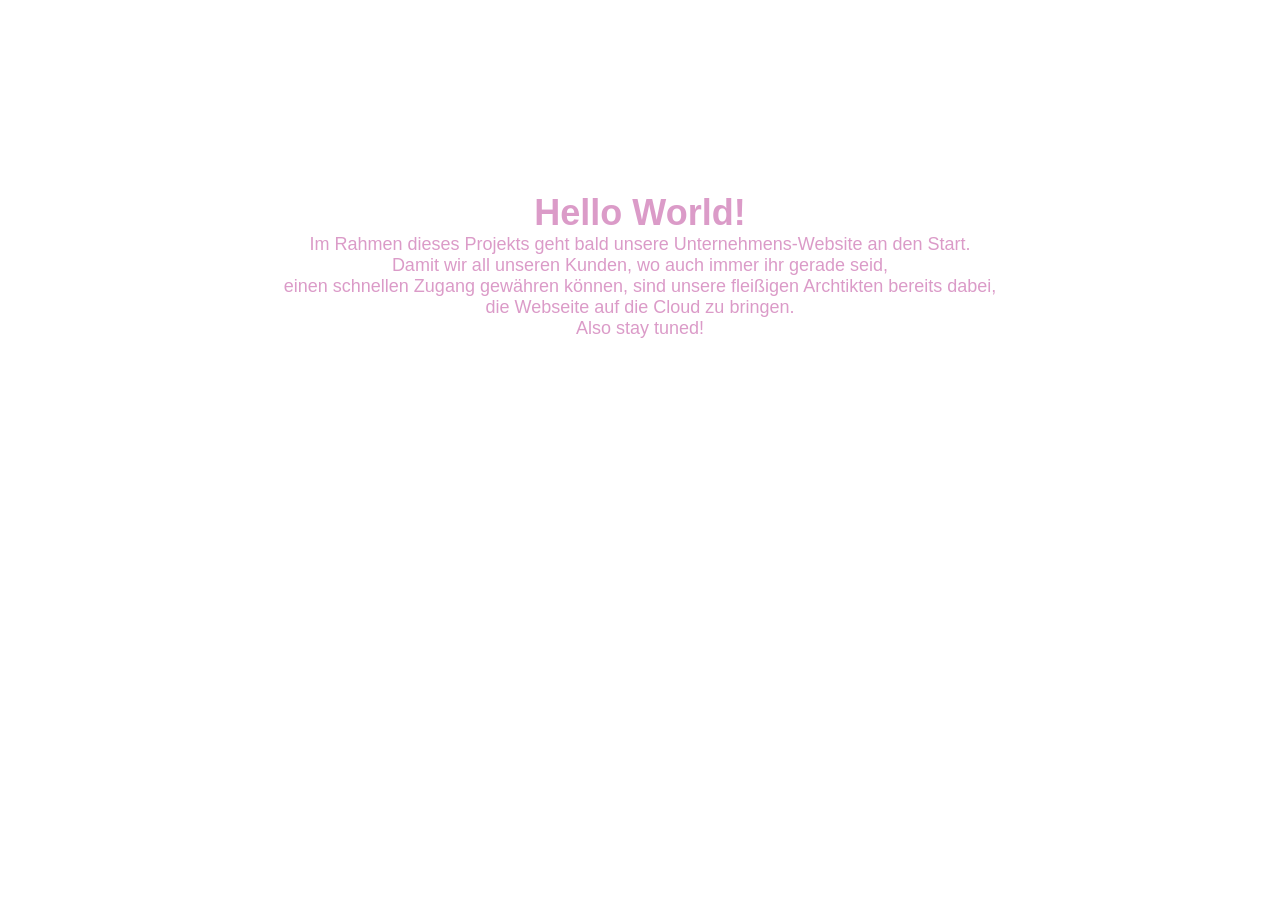
==== index.html @ 473c4ffc "Erstellen der Website" ====
<!DOCTYPE html>
<html lang="en">
<head>
    <meta charset="UTF-8">
    <meta name="viewport" content="width=device-width, initial-scale=1.0">
    <link rel="stylesheet" href="style.css">
    <title>Projekt Cloud Programming</title>
</head>
<body>
    <div class="content">
        <h1>Hello World!</h1>
        <p>Im Rahmen dieses Projekts geht bald unsere Unternehmens-Website an den Start.</p>
        <p>Damit wir all unseren Kunden, wo auch immer ihr gerade seid,</p>
        <p> einen schnellen Zugang gewähren können, sind unsere fleißigen Archtikten bereits dabei,</p>
        <p> die Webseite auf die Cloud zu bringen.</p>
        <p>Also stay tuned!</p>
    </div>
</body>
</html>
---- style.css ----
* {
    margin: 0;
    padding: 0;
}

:root {
    --font-color: #db9bc8;
}

body {
    background-image: url(WebBackground.svg);
    background-repeat: no-repeat;
    background-attachment: fixed;
    background-size: cover;
}

.content {
    color: var(--font-color);
    font-family: 'Monaco', sans-serif;
    text-align: center;
    padding-top: 15%;
    font-size: large;
}
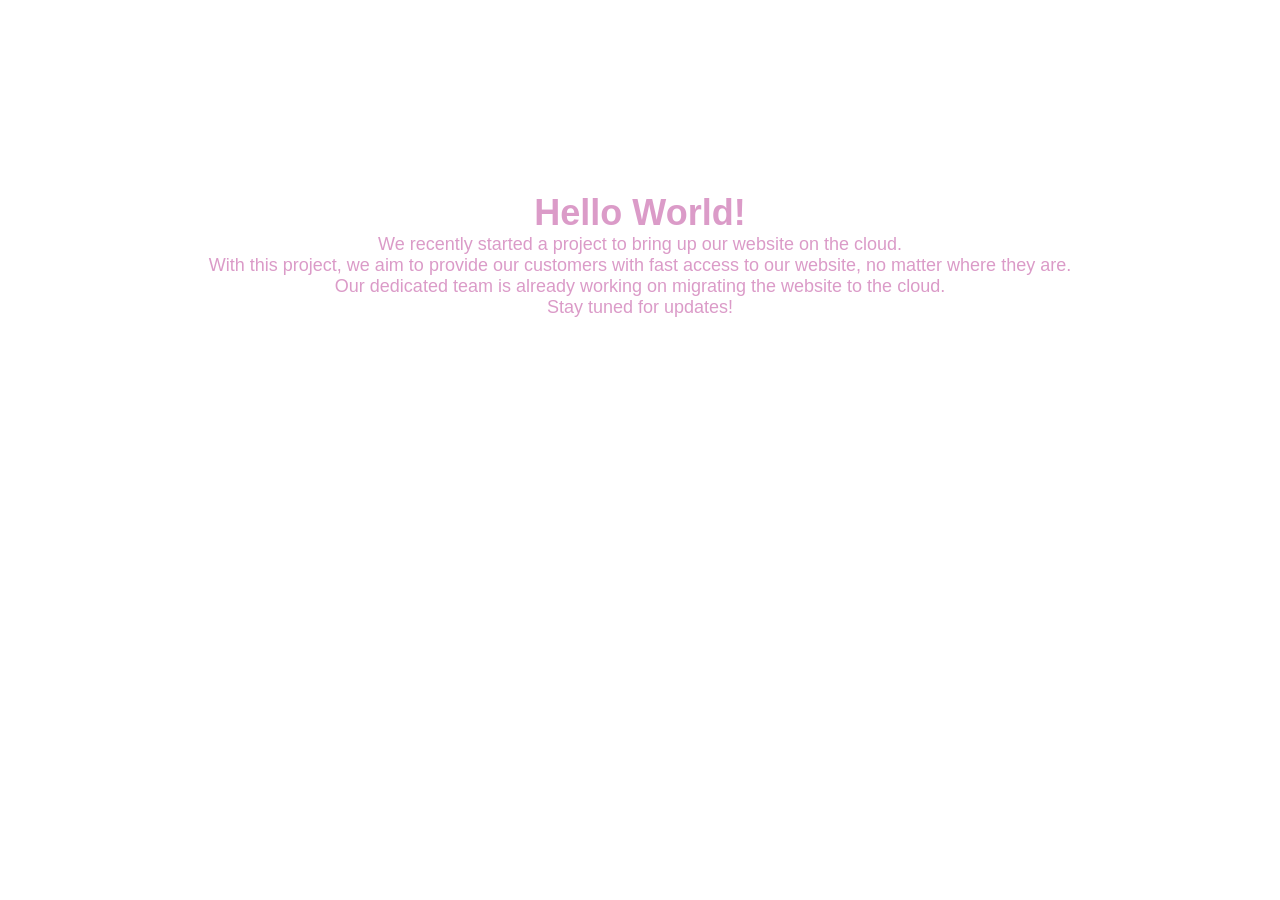
==== commit bf8d9500: "Ändern des Website-Texts auf Englisch, da weltweite nutzer ereicht werden sollen" ====
--- a/index.html
+++ b/index.html
@@ -9,11 +9,10 @@
 <body>
     <div class="content">
         <h1>Hello World!</h1>
-        <p>Im Rahmen dieses Projekts geht bald unsere Unternehmens-Website an den Start.</p>
-        <p>Damit wir all unseren Kunden, wo auch immer ihr gerade seid,</p>
-        <p> einen schnellen Zugang gewähren können, sind unsere fleißigen Archtikten bereits dabei,</p>
-        <p> die Webseite auf die Cloud zu bringen.</p>
-        <p>Also stay tuned!</p>
+        <p>We recently started a project to bring up our website on the cloud.</p>
+        <p>With this project, we aim to provide our customers with fast access to our website, no matter where they are.</p>
+        <p>Our dedicated team is already working on migrating the website to the cloud.</p>
+        <p>Stay tuned for updates!</p>
     </div>
 </body>
 </html>
